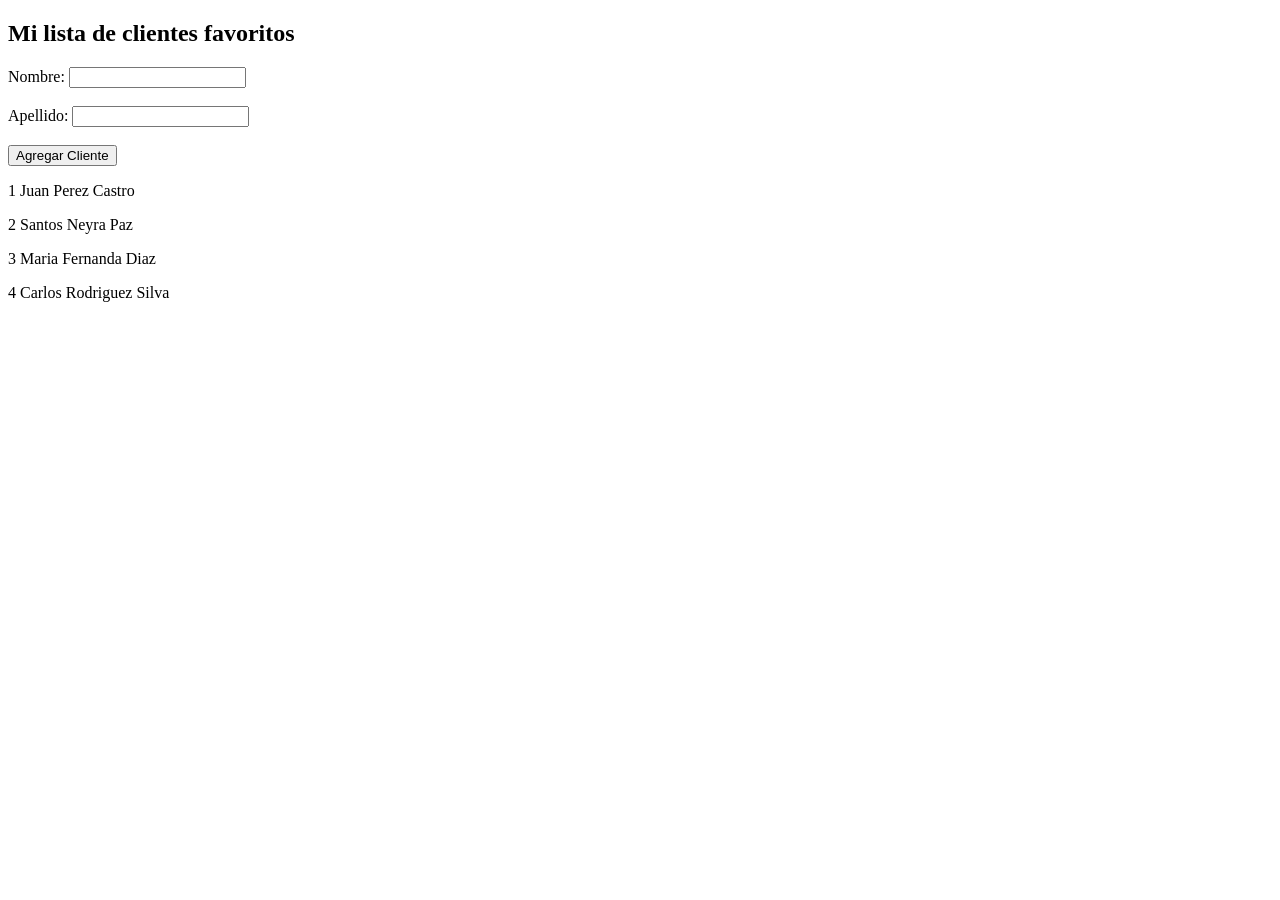
==== reporte.html @ 00063c2c "Se agrego datos de los cliente" ====
<!DOCTYPE html>
<html lang="en">
<head>
    <meta charset="UTF-8">
    <meta name="viewport" content="width=device-width, initial-scale=1.0">
    <title>MIS CLIENTE</title>
</head>
<body>
    <H2>Mi lista de clientes favoritos </H2>




    <form>
        <label for="nombre">Nombre:</label>
        <input type="text" id="nombre" name="nombre"><br><br>
        <label for="apellido">Apellido:</label>
        <input type="text" id="apellido" name="apellido"><br><br>
        <input type="submit" value="Agregar Cliente">   
    </form>
    <p>1 Juan Perez Castro</p>
    <p>2 Santos Neyra Paz</p>
    <p>3 Maria Fernanda Diaz</p>
    <p>4 Carlos Rodriguez Silva</p>
    
</body>
</html>
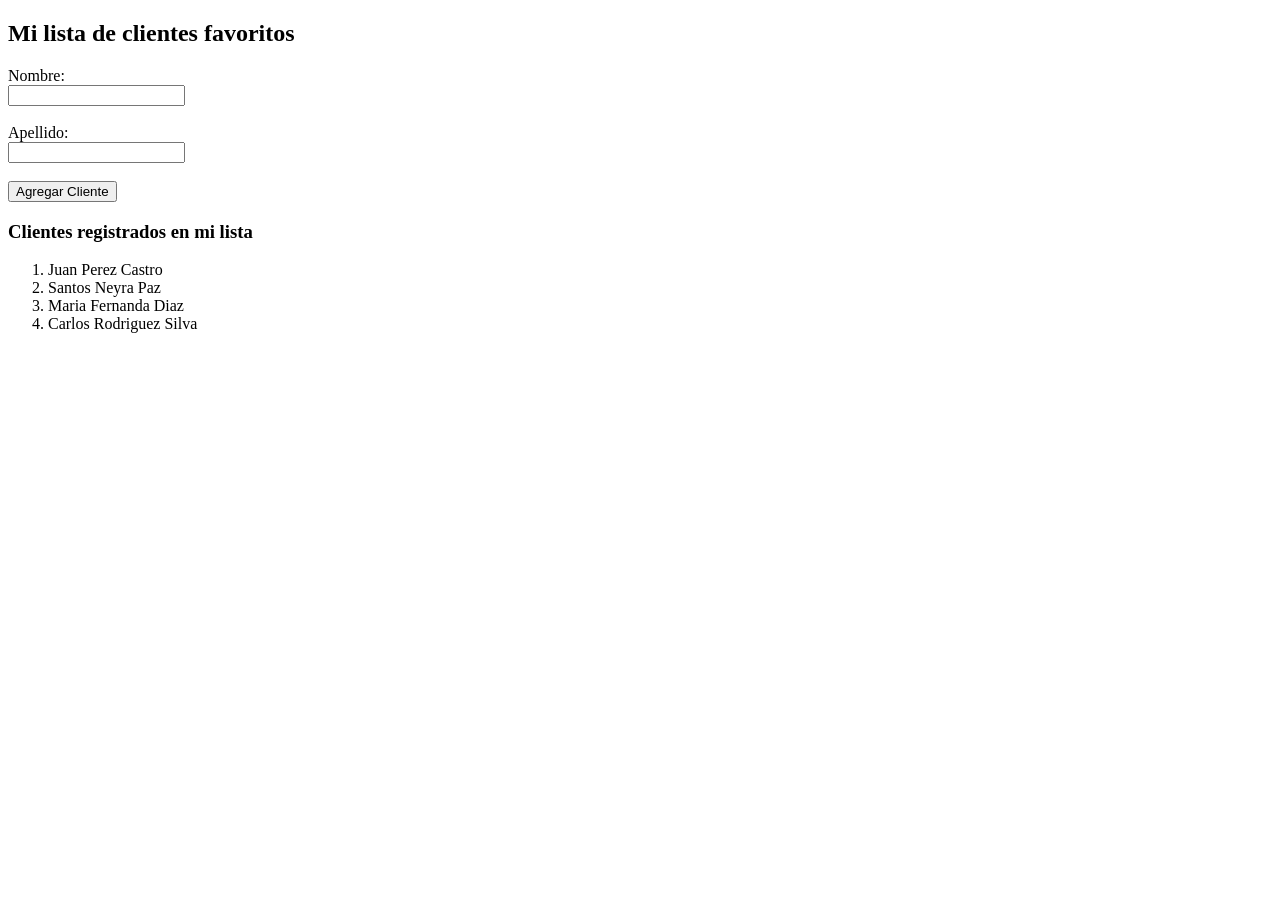
==== commit 75b2da7d: "Se le agrego la lista de clientes y stylos css" ====
--- a/reporte.html
+++ b/reporte.html
@@ -1,27 +1,36 @@
 <!DOCTYPE html>
-<html lang="en">
+<html lang="es">
 <head>
     <meta charset="UTF-8">
     <meta name="viewport" content="width=device-width, initial-scale=1.0">
-    <title>MIS CLIENTE</title>
+    <title>Mis Clientes</title>
 </head>
+
 <body>
-    <H2>Mi lista de clientes favoritos </H2>
 
+    <header>
+        <h2>Mi lista de clientes favoritos</h2>
+    </header>
 
+    <main>
+        <form>
+            <label for="nombre">Nombre:</label><br>
+            <input type="text" id="nombre" name="nombre" required><br><br>
 
+            <label for="apellido">Apellido:</label><br>
+            <input type="text" id="apellido" name="apellido" required><br><br>
 
-    <form>
-        <label for="nombre">Nombre:</label>
-        <input type="text" id="nombre" name="nombre"><br><br>
-        <label for="apellido">Apellido:</label>
-        <input type="text" id="apellido" name="apellido"><br><br>
-        <input type="submit" value="Agregar Cliente">   
-    </form>
-    <p>1 Juan Perez Castro</p>
-    <p>2 Santos Neyra Paz</p>
-    <p>3 Maria Fernanda Diaz</p>
-    <p>4 Carlos Rodriguez Silva</p>
-    
+            <input type="submit" value="Agregar Cliente">
+        </form>
+
+        <h3>Clientes registrados en mi lista</h3>
+        <ol>
+            <li>Juan Perez Castro</li>
+            <li>Santos Neyra Paz</li>
+            <li>Maria Fernanda Diaz</li>
+            <li>Carlos Rodriguez Silva</li>
+        </ol>
+    </main>
+
 </body>
 </html>
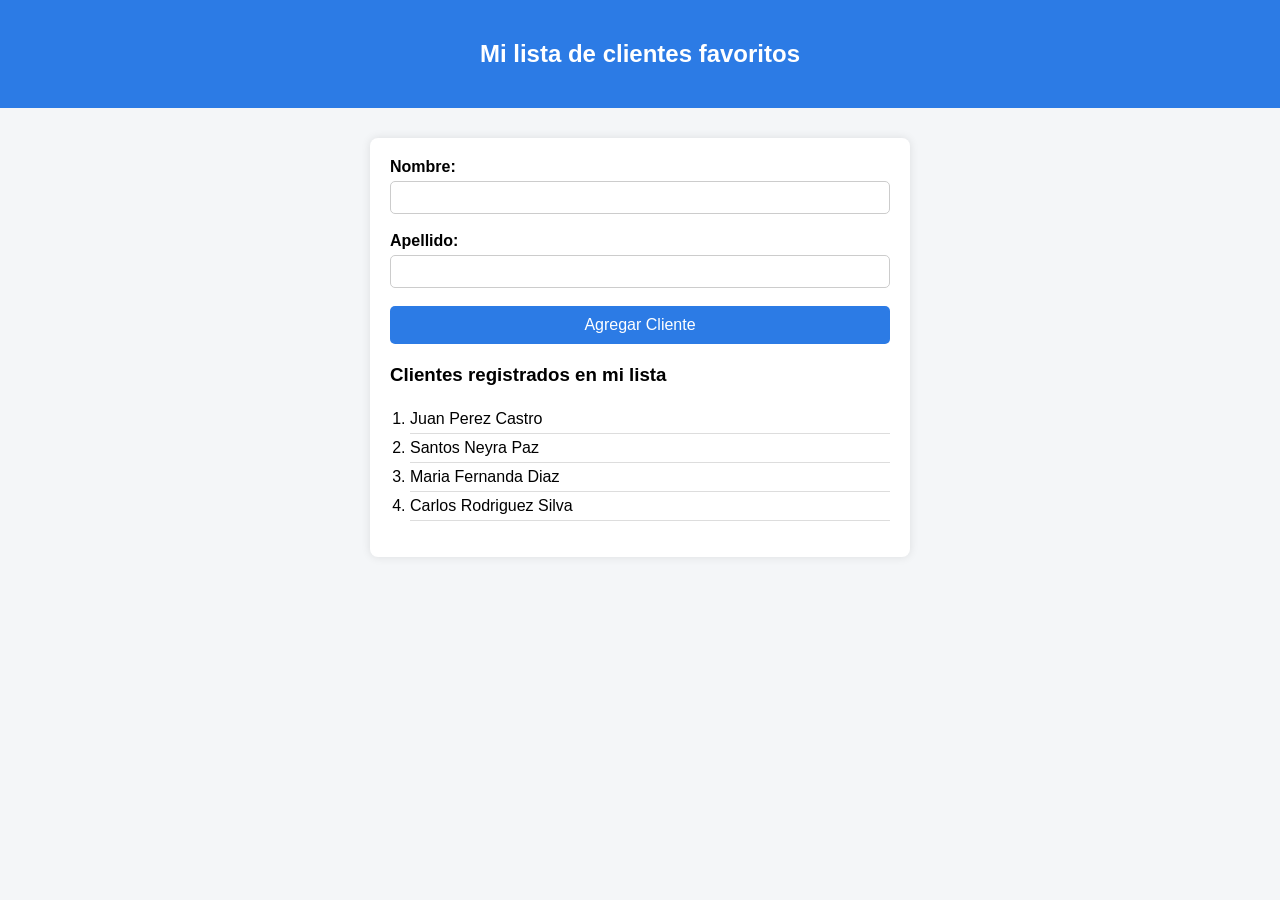
==== commit b748403a: "se le agrego  los estilos a reporte de clientes" ====
--- a/reporte.html
+++ b/reporte.html
@@ -4,6 +4,7 @@
     <meta charset="UTF-8">
     <meta name="viewport" content="width=device-width, initial-scale=1.0">
     <title>Mis Clientes</title>
+    <link rel="stylesheet" href="clientes.css">
 </head>
 
 <body>
--- a/clientes.css
+++ b/clientes.css
@@ -0,0 +1,70 @@
+/* Estilo general */
+body {
+    font-family: Arial, Helvetica, sans-serif;
+    background-color: #f4f6f8;
+    margin: 0;
+    padding: 0;
+}
+
+/* Encabezado */
+header {
+    background-color: #2c7be5;
+    color: white;
+    padding: 20px;
+    text-align: center;
+}
+
+/* Contenido principal */
+main {
+    width: 90%;
+    max-width: 500px;
+    margin: 30px auto;
+    background: white;
+    padding: 20px;
+    border-radius: 8px;
+    box-shadow: 0 0 10px rgba(0, 0, 0, 0.1);
+}
+
+/* Formulario */
+form {
+    margin-bottom: 20px;
+}
+
+label {
+    font-weight: bold;
+}
+
+input[type="text"] {
+    width: 100%;
+    padding: 8px;
+    margin-top: 5px;
+    box-sizing: border-box;
+    border-radius: 5px;
+    border: 1px solid #ccc;
+}
+
+/* Botón */
+input[type="submit"] {
+    background-color: #2c7be5;
+    color: white;
+    border: none;
+    padding: 10px;
+    width: 100%;
+    border-radius: 5px;
+    cursor: pointer;
+    font-size: 16px;
+}
+
+input[type="submit"]:hover {
+    background-color: #1a68d1;
+}
+
+/* Lista de clientes */
+ol {
+    padding-left: 20px;
+}
+
+ol li {
+    padding: 5px 0;
+    border-bottom: 1px solid #ddd;
+}
